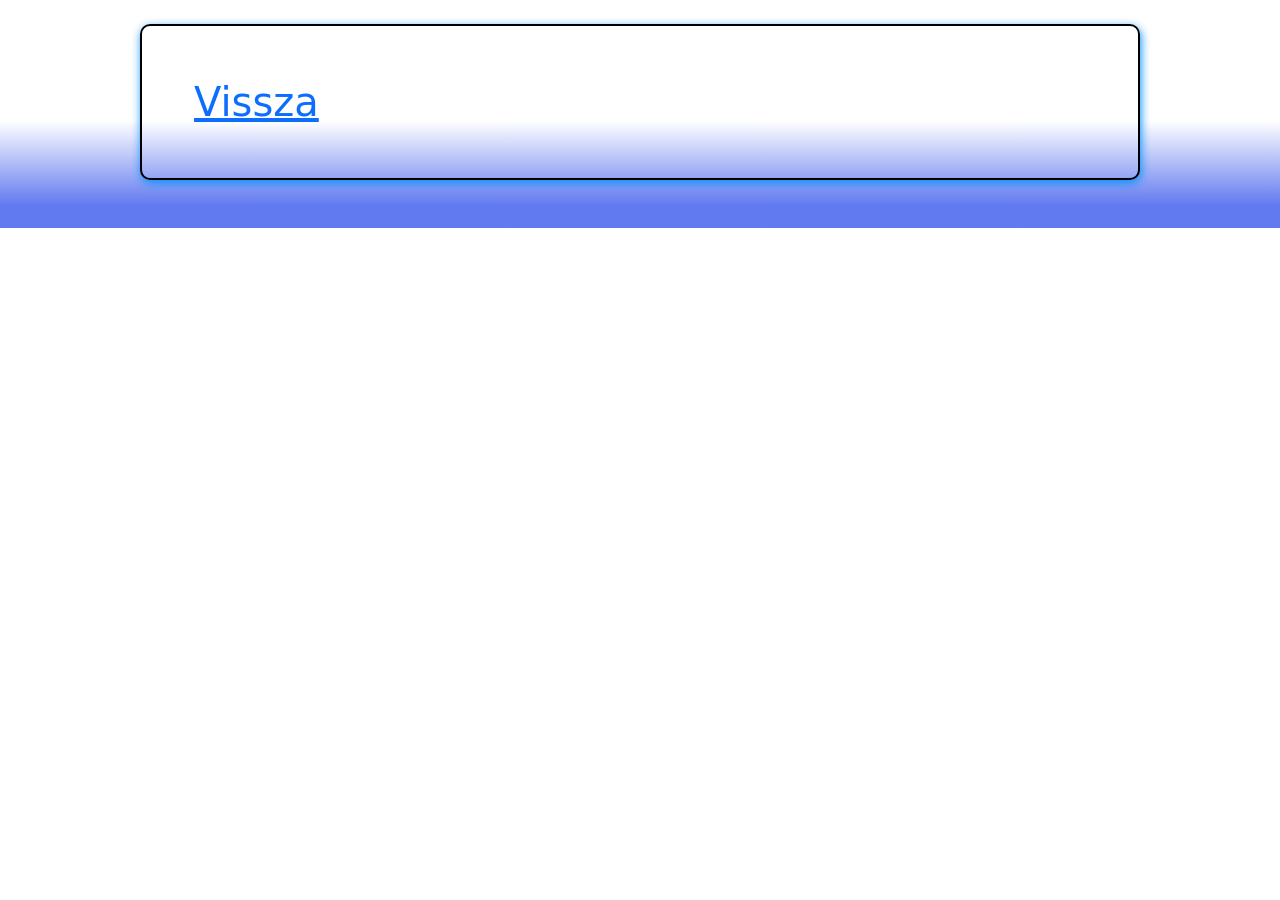
==== hacking nodeok.html @ 8500ed72 "Fegyverek webje. Kész. Márcsak a Hacking Nodeok vannak. Pedig éppen most jön ki egy UPD egy játékba " ====
<!DOCTYPE html>
<html lang="hu">
<head>
    <meta charset="UTF-8">
    <meta name="viewport" content="width=device-width, initial-scale=1.0">
    <title>Hacking nodeok</title>
    <link href="https://cdn.jsdelivr.net/npm/bootstrap@5.0.2/dist/css/bootstrap.min.css" rel="stylesheet" integrity="sha384-EVSTQN3/azprG1Anm3QDgpJLIm9Nao0Yz1ztcQTwFspd3yD65VohhpuuCOmLASjC" crossorigin="anonymous">
    
    <link rel="stylesheet" href="style.css">
</head>
<body>
    <Section><h1><a href="index.html">Vissza</a></h1></Section>
</body>
</html>
---- style.css ----
body{
background: #425fed;
background: linear-gradient(0deg, rgba(66, 95, 237, 0.83) 10%, rgba(255, 255, 255, 1) 47%);
padding:24px;
background-repeat: no-repeat;
}
header img{
    height: 400px; 
}
header{

    text-align: center;
   padding: 24px;
   background-color: rgb(65, 166, 255);
}
section{
  width: min(100%, 1000px);
  margin:  0 auto  24px ;
  padding: clamp(20px, 5vh, 40px);
  border: 2px solid black;
  border-radius: 10px;
  box-shadow: 1px 3px 10px rgb(0, 145, 255)
}
.specko{
  width: min(100%, 1100px);
  margin:  0 auto  24px ;
  padding: clamp(20px, 5vh, 40px);
  border: 2px solid black;
  border-radius: 10px;
  box-shadow: 1px 3px 10px rgb(0, 145, 255)
}
header img{
  display: block;
  width: min(100%, 520px);
  height:auto;
  margin: 0 auto 12px;
  border-radius:10px;
}
h1{
  margin: 12px;
  color: rgb(44, 101, 243);
  
}
h2{
  color:rgb(98, 137, 192);
}
header ul, header a{
     display: flex;
    list-style: none;
    text-align: center;
  gap: 10px;
  text-decoration: none;
 justify-content: center;
 flex-wrap:wrap;
}
header a:link{
    color: black;
 }
 #sec1{
   height: auto;
 }
 #gameplay{
  height: 220px;
  width: auto;
  float: left; 
  margin: 8px 8px 10px 10px;
  border-radius: 8px;
 }
 p{text-align: left;
margin-left: 16px;}

.szo{
  background-color: rgba(122, 129, 255, 0.374);
  border-radius: 10px;
  padding-bottom: 1px;
}
 .szoveg{
  background-color: #bec7f2;
  margin-bottom:20px;
  padding:20px;
  border-radius: 20px;
  
  
 }
 #szoveg1{
  height: 300px;
 }

 #DIANAAAA{
  height: 190px;
  width: auto;
  float: right;
margin: 8px 8px 16px 24px;
max-width: 40%;
border-radius: 8px;
 }
 #Kep{
  color: #2e4adb;
 }
 #kep{
  height: 150px;
  max-width: 100%;
  min-width: 20%;
  max-height: 100%;
  min-height: 40%;
  width: auto;
margin: 12px;
border-radius: 8px;

  
 }
 .keptarolo{
  background-color: rgba(168, 172, 255, 0.642);
  border-radius: 20px;
  display: flex;
  padding: 2px;
 }
 .flip-card {
  background-color: transparent;
  width: 290px;
  height: 290px;
  perspective: 1000px;
  margin: auto;
  margin-top: 14px;
}

.flip-card-inner {
  position: relative;
  width: 100%;
  height: 100%;
  text-align: center;
  transition: transform 0.6s;
  transform-style: preserve-3d;
  
}

.flip-card:hover .flip-card-inner {
  transform: rotateY(180deg);
}

.flip-card-front, .flip-card-back {
  position: absolute;
  width: 100%;
  height: 100%;
  -webkit-backface-visibility: hidden;
  backface-visibility: hidden;
}

.flip-card-front {
  background-color: #3f92ff2d;
  color: rgba(44, 111, 255, 0.349);
}

.flip-card-back {
  background-color: rgba(101, 97, 129, 0.322);
  color: black;
  transform: rotateY(180deg);
}
#typeok{
  text-align: center;
  color: blue;
}
.cardszo{
  text-align: justify;
  
  
}
 @media screen and (max-width: 600px){
#kep{

  height: 170px;
  width: auto;
    max-width: 100%;
  min-width: 20%;
  max-height: 100%;
  min-height: 40%;
 }
 .keptarolo{
  display: grid;
  
 }
  .szo{
    font-size: small;
  }
body{
  padding:12px;

}
section{
  margin: 14px;
  border-radius: 6px;
}
header img{
  width: min(100%, 400px);
}
header ul{
  gap: 5px;
}
header li{
  padding : 4px;
  font-size:medium;
}
.szoveg{
  padding: 12px;
}
#gameplay{
  height: 180px;
  width: auto;
  height: 150px;
margin: 8px 8px 8px 12px;
}
#DIANAAAA{
  height: 130px;
  width: auto;
  float: right;
margin: 8px 8px 8px 12px;

 }
 }
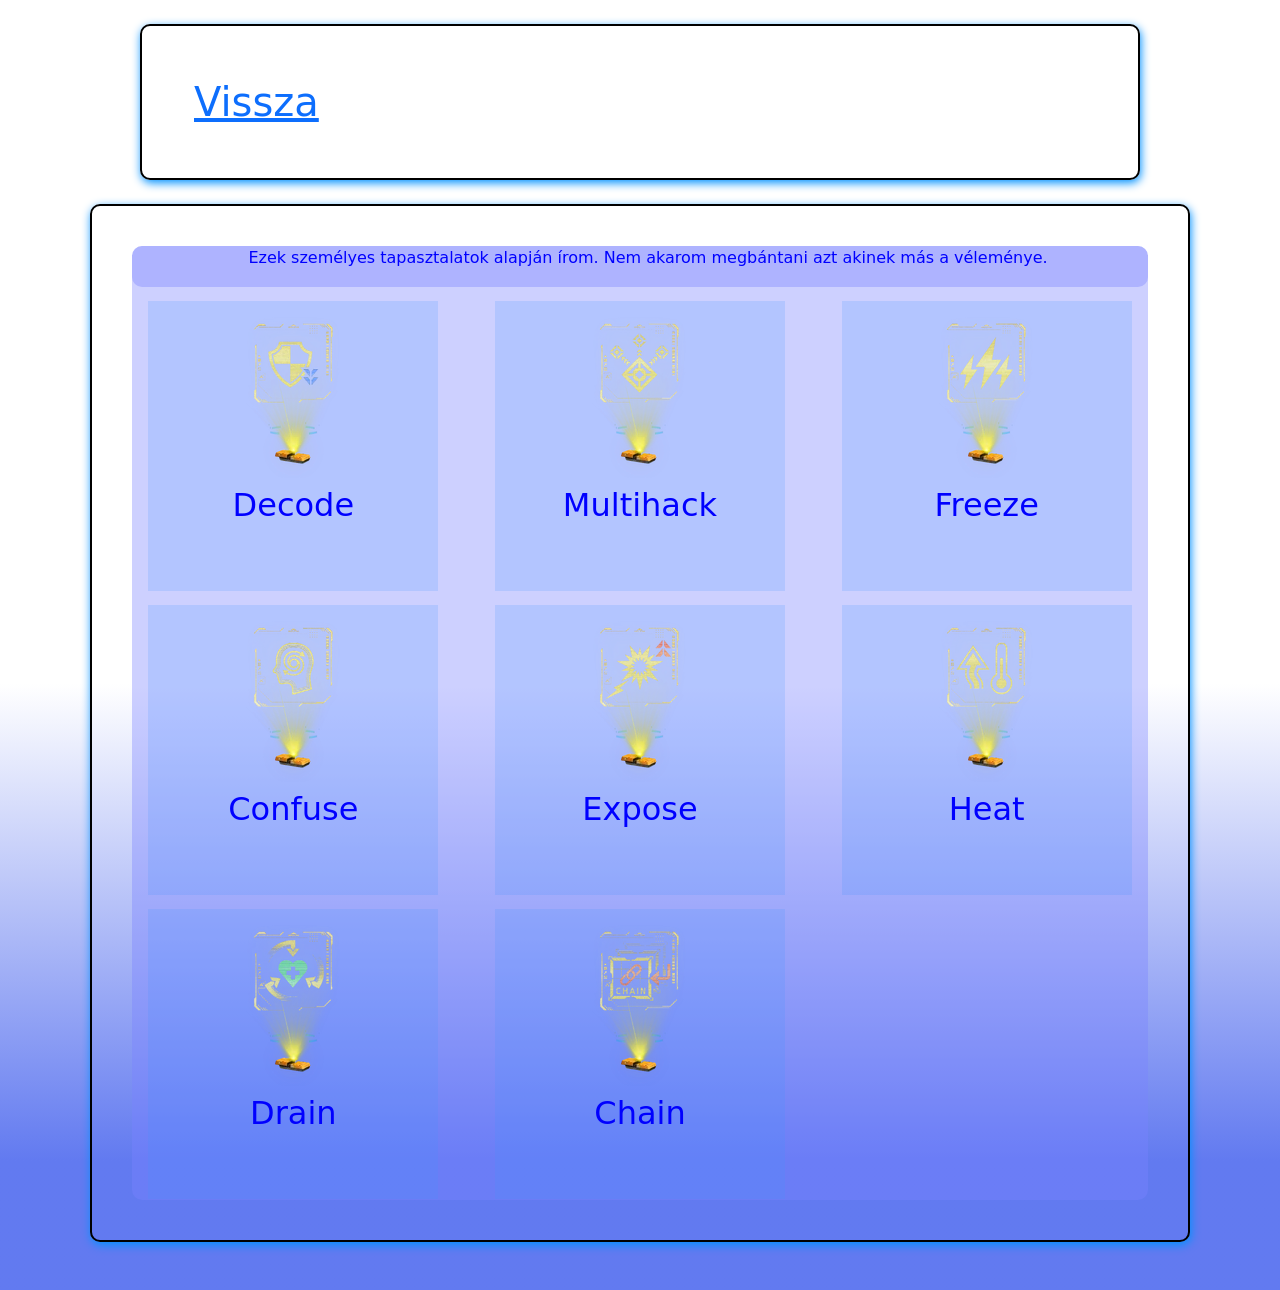
==== commit 9b98a98a: "Hacking nodes Kesz. elvileg utolsó dolog" ====
--- a/hacking nodeok.html
+++ b/hacking nodeok.html
@@ -5,10 +5,148 @@
     <meta name="viewport" content="width=device-width, initial-scale=1.0">
     <title>Hacking nodeok</title>
     <link href="https://cdn.jsdelivr.net/npm/bootstrap@5.0.2/dist/css/bootstrap.min.css" rel="stylesheet" integrity="sha384-EVSTQN3/azprG1Anm3QDgpJLIm9Nao0Yz1ztcQTwFspd3yD65VohhpuuCOmLASjC" crossorigin="anonymous">
-    
     <link rel="stylesheet" href="style.css">
 </head>
 <body>
     <Section><h1><a href="index.html">Vissza</a></h1></Section>
+    <section class="specko">
+    <div class="szo">
+        <div class="szo">
+                <p id="typeok">Ezek személyes tapasztalatok alapján írom. Nem akarom megbántani azt akinek más a
+                    véleménye.</p>
+            </div>
+  <div class="row row-cols-lg-3 row-cols-md-2 row-cols-1">
+    <div class="col">
+                          <div class="flip-card">
+                        <div class="flip-card-inner">
+                            <div class="flip-card-front">
+                                <img src="Pics/Decode_render.webp" alt="Decode" id="Cardkep">
+                                <h2 id="typeok">Decode</h2>
+                            </div>
+                            <div class="flip-card-back">
+                                <div class="cardszo">
+                                    <p>Megnőveli az ellenfelekbe vítt sebzést. Bossok ellen hatékony tud lenni</p>
+
+                                </div>
+                            </div>
+                        </div>
+                    </div>
+
+    </div>
+    <div class="col">
+      <div class="flip-card">
+                        <div class="flip-card-inner">
+                            <div class="flip-card-front">
+                                <img src="Pics/Multihack_render.webp" alt="Multihack" id="Cardkep">
+                                <h2 id="typeok">Multihack</h2>
+                            </div>
+                            <div class="flip-card-back">
+                                <div class="cardszo">
+                                    <p>Az elején  azt hittem hogy rossz. A játék vége fele amikor az ellenfelek hacking gridje nehezebb lett akkor igenis hasznos volt. Aztán rájöttem hogy tudod kombinálni más Hacking Node okkal(Pl: Consufe) És akkor a többi ellenfél is megkapja a többi hacking nodeot az OPEN statel együtt! Nincs értelme bossok ellen viszont</p>
+
+                                </div>
+                            </div>
+                        </div>
+                    </div>
+    </div>
+    <div class="col">
+      <div class="flip-card">
+                        <div class="flip-card-inner">
+                            <div class="flip-card-front">
+                                <img src="Pics/Freeze_render.webp" alt="Freeze" id="Cardkep">
+                                <h2 id="typeok">Freeze</h2>
+                            </div>
+                            <div class="flip-card-back">
+                                <div class="cardszo">
+                                    <p>Megálítja az ellenfeleket mozgás képtelenné téve őket néhány másodpercig. Bossoknál kevesebb idő.</p>
+
+                                </div>
+                            </div>
+                        </div>
+                    </div>
+    </div>
+        <div class="col">
+      <div class="flip-card">
+                        <div class="flip-card-inner">
+                            <div class="flip-card-front">
+                                <img src="Pics/Confuse_render.webp" alt="Confuse" id="Cardkep">
+                                <h2 id="typeok">Confuse</h2>
+                            </div>
+                            <div class="flip-card-back">
+                                <div class="cardszo">
+                                    <p>Chef kiss. Sokszor mentett már meg. Egymás ellen fordítja a robotokat sok ideig, és van időd őket lelőni vagy meghackelni vagy robantani vagy healelni. Bossok ellen nem ér semmit.</p>
+
+                                </div>
+                            </div>
+                        </div>
+                    </div>
+    </div>
+    <div class="col">
+      <div class="flip-card">
+                        <div class="flip-card-inner">
+                            <div class="flip-card-front">
+                                <img src="Pics/Expose_render.webp" alt="Expose" id="Cardkep">
+                                <h2 id="typeok">Expose</h2>
+                            </div>
+                            <div class="flip-card-back">
+                                <div class="cardszo">
+                                    <p>A következő hack DMG critikus lesz és könyebben zavarod meg az ellenfeled.</p>
+
+                                </div>
+                            </div>
+                        </div>
+                    </div>
+    </div>
+    <div class="col">
+      <div class="flip-card">
+                        <div class="flip-card-inner">
+                            <div class="flip-card-front">
+                                <img src="Pics/Heat_render.webp" alt="Heat" id="Cardkep">
+                                <h2 id="typeok">Heat</h2>
+                            </div>
+                            <div class="flip-card-back">
+                                <div class="cardszo">
+                                    <p>A HEAT gaude hamarabb töltődik fel. De eleve a HEAT eléggé rossz. Bossok ellen meh.  </p>
+
+                                </div>
+                            </div>
+                        </div>
+                    </div>
+    </div>
+        <div class="col">
+      <div class="flip-card">
+                        <div class="flip-card-inner">
+                            <div class="flip-card-front">
+                                <img src="Pics/Drain_render.webp" alt="Drain" id="Cardkep">
+                                <h2 id="typeok">Drain</h2>
+                            </div>
+                            <div class="flip-card-back">
+                                <div class="cardszo">
+                                    <p>A potenciálisan legrosszabb dolog az egész játékban. Vissza kéne hogy healeljen miközben sebzed az ellenfeled. De a healre vannak a healing capsuleok. 8at tarthatsz magadnál. És ennek a Nodenak a healje ireleváns és Minimális. Ne használd SEHOL.</p>
+
+                                </div>
+                            </div>
+                        </div>
+                    </div>
+    </div>
+    <div class="col">
+      <div class="flip-card">
+                        <div class="flip-card-inner">
+                            <div class="flip-card-front">
+                                <img src="Pics/Chain_render.webp" alt="Chain" id="Cardkep">
+                                <h2 id="typeok">Chain</h2>
+                            </div>
+                            <div class="flip-card-back">
+                                <div class="cardszo">
+                                    <p>Nem annyira jó. Minél több sima Nodeon mész át annál nagyobb DMG-et viszel be. Nem annyira jó mivel ezt a Hacking Grid Puzzlet gyorsan akarod végre hajtani. Meh bossoknál</p>
+
+                                </div>
+                            </div>
+                        </div>
+                    </div>
+    </div>
+  </div>
+</div>
+</section>
 </body>
 </html>
--- a/style.css
+++ b/style.css
@@ -97,6 +97,9 @@
  #Kep{
   color: #2e4adb;
  }
+ #FÉHNs{
+  text-align: center;
+ }
  #kep{
   height: 150px;
   max-width: 100%;
